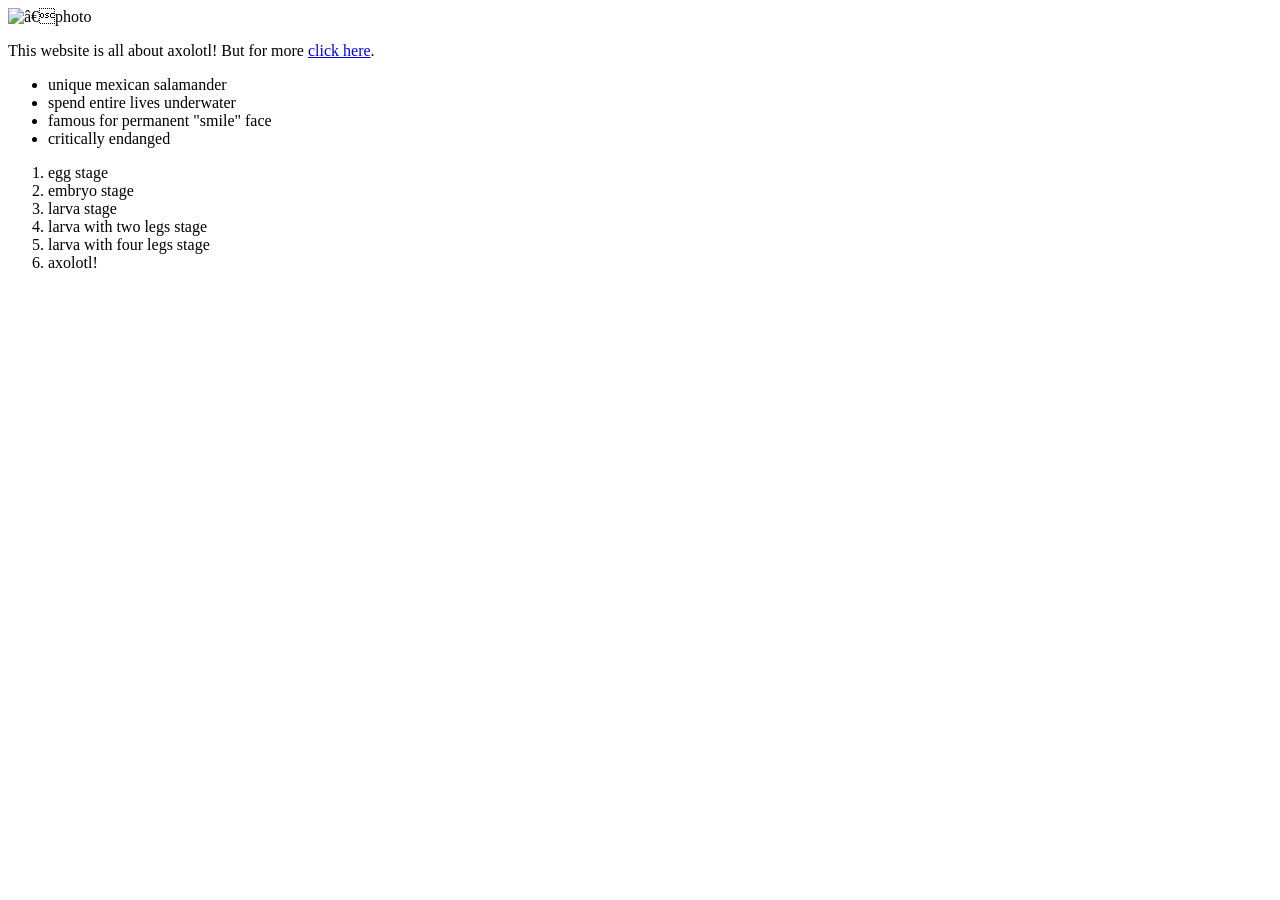
==== axolotl.html @ df7b9080 "made a navigation bar" ====
<!DOCTYPE html>

<html>
	<head>
		<title>Axolotl</title>
		<meta charset=”UTF-8”>
		
	</head>
	<body>
		<!-- This below is an image of a axolotl. -->
		<img src="https://axolotlplanet.com/cdn/shop/files/IMG-2268.jpg?v=1741839203&width=2048" alt=”photo of axolotl”>
		<!-- This is the website for axoltol -->
		<p>This website is all about axolotl! But for more <a href=”https://axolotlplanet.com/”>click here</a>.</p>
		<!-- the lists are under -->
		<ul>
			<li>unique mexican salamander</li>
			<li>spend entire lives underwater</li>
			<li>famous for permanent "smile" face</li>
            <li>critically endanged</li>
		</ul>

		<ol>
			<li>egg stage</li>
			<li>embryo stage</li>
			<li>larva stage</li>
			<li>larva with two legs stage</li>
            <li>larva with four legs stage</li>
            <li>axolotl!</li>
		</ol>
	</body>
</html>
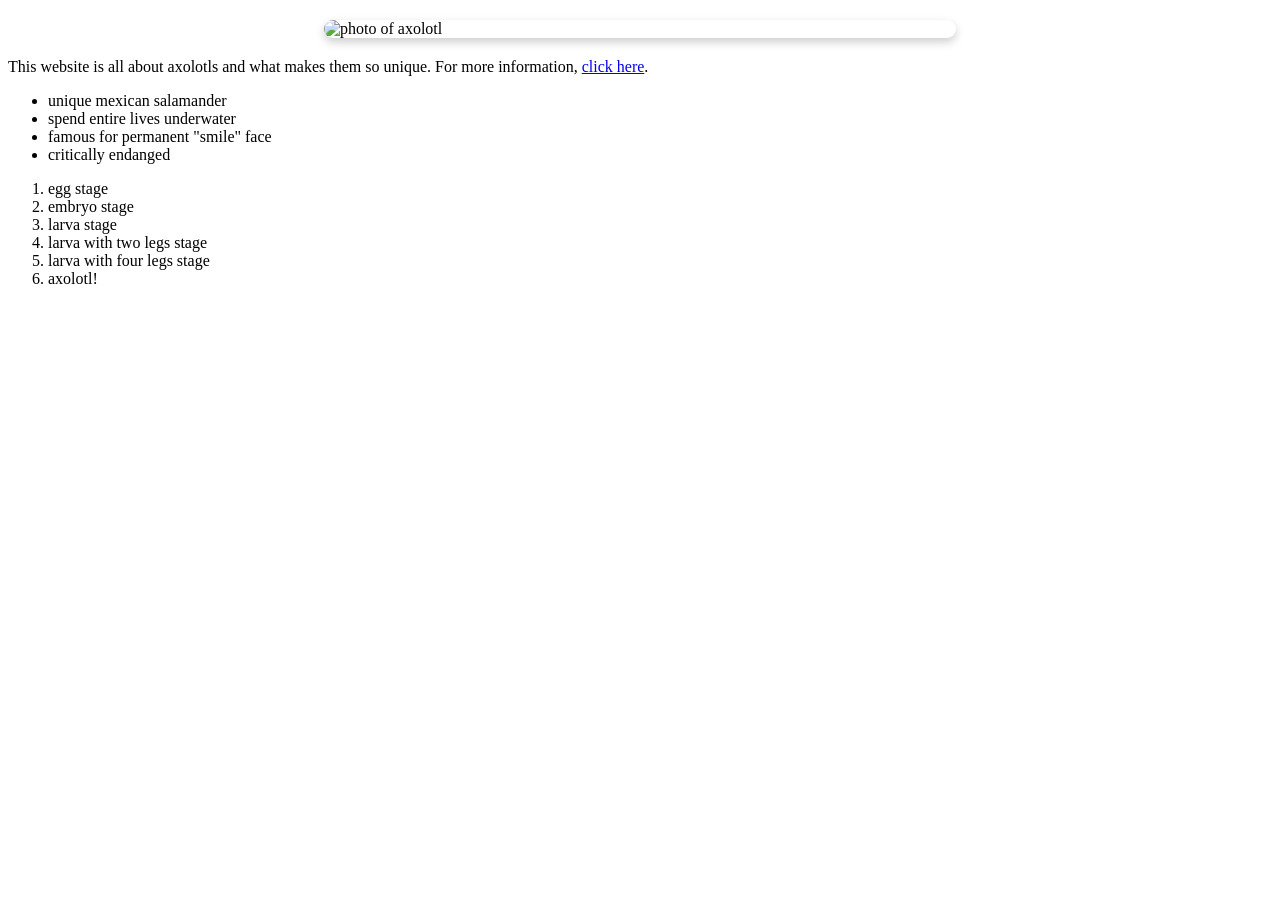
==== commit 0e49e716: "commit" ====
--- a/axolotl.html
+++ b/axolotl.html
@@ -3,14 +3,14 @@
 <html>
 	<head>
 		<title>Axolotl</title>
-		<meta charset=”UTF-8”>
-		
+		<meta charset="UTF-8">
+		<link rel="stylesheet" href="style.css">
 	</head>
 	<body>
 		<!-- This below is an image of a axolotl. -->
-		<img src="https://axolotlplanet.com/cdn/shop/files/IMG-2268.jpg?v=1741839203&width=2048" alt=”photo of axolotl”>
+		<img src="https://axolotlplanet.com/cdn/shop/files/IMG-2268.jpg?v=1741839203&width=2048" alt="photo of axolotl">
 		<!-- This is the website for axoltol -->
-		<p>This website is all about axolotl! But for more <a href=”https://axolotlplanet.com/”>click here</a>.</p>
+		<p>This website is all about axolotls and what makes them so unique. For more information, <a href="https://axolotlplanet.com/">click here</a>.</p>
 		<!-- the lists are under -->
 		<ul>
 			<li>unique mexican salamander</li>
--- a/style.css
+++ b/style.css
@@ -0,0 +1,7 @@
+img {
+    max-width: 50%;
+    display: block;
+    margin: 20px auto;
+    border-radius: 12px;
+    box-shadow: 0 4px 10px rgba(0, 0, 0, 0.2);
+}
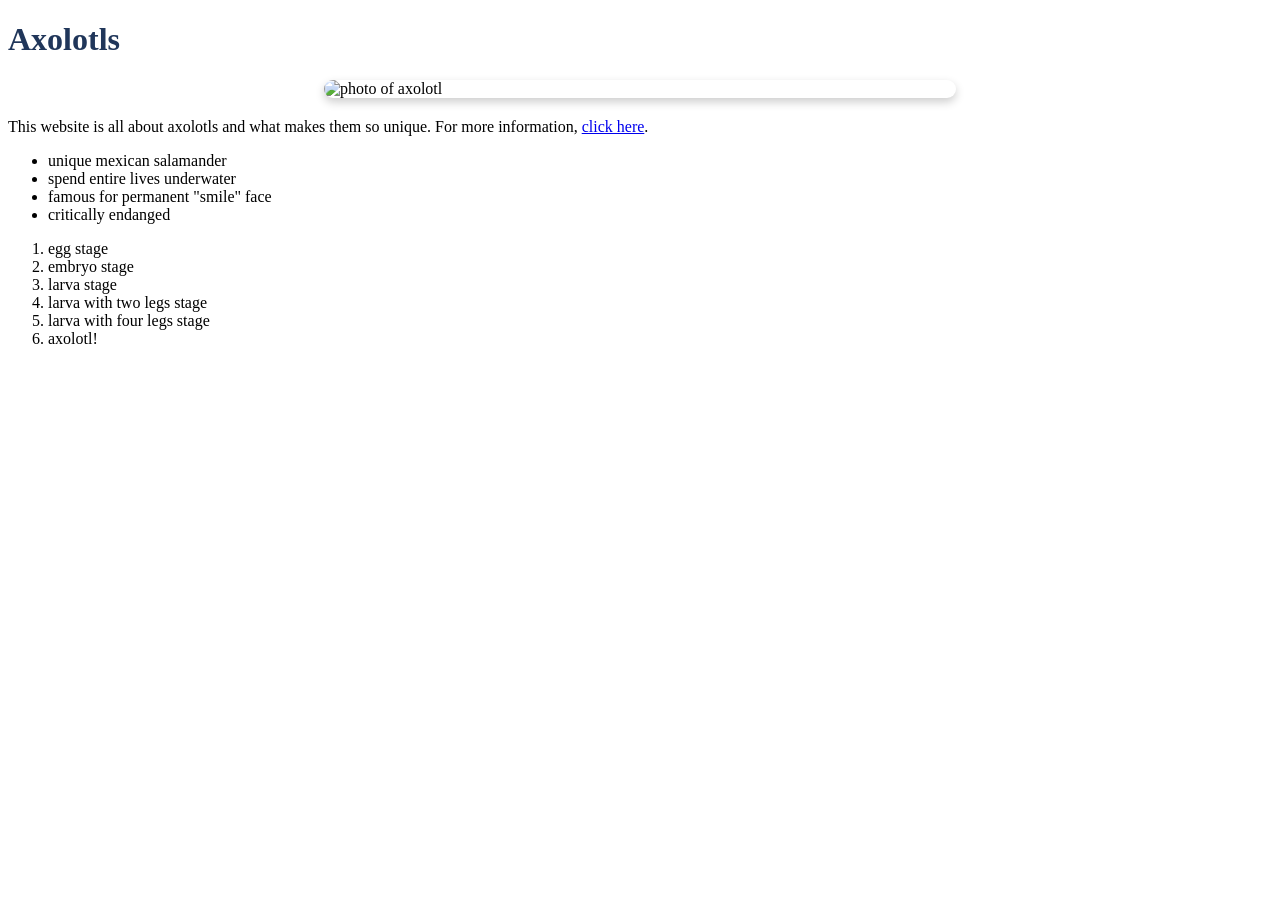
==== commit 9bafb529: "added headings and colors" ====
--- a/axolotl.html
+++ b/axolotl.html
@@ -7,6 +7,9 @@
 		<link rel="stylesheet" href="style.css">
 	</head>
 	<body>
+        <div style="color:rgb(32, 54, 90);">
+        <h1>Axolotls</h1>
+        </div>
 		<!-- This below is an image of a axolotl. -->
 		<img src="https://axolotlplanet.com/cdn/shop/files/IMG-2268.jpg?v=1741839203&width=2048" alt="photo of axolotl">
 		<!-- This is the website for axoltol -->
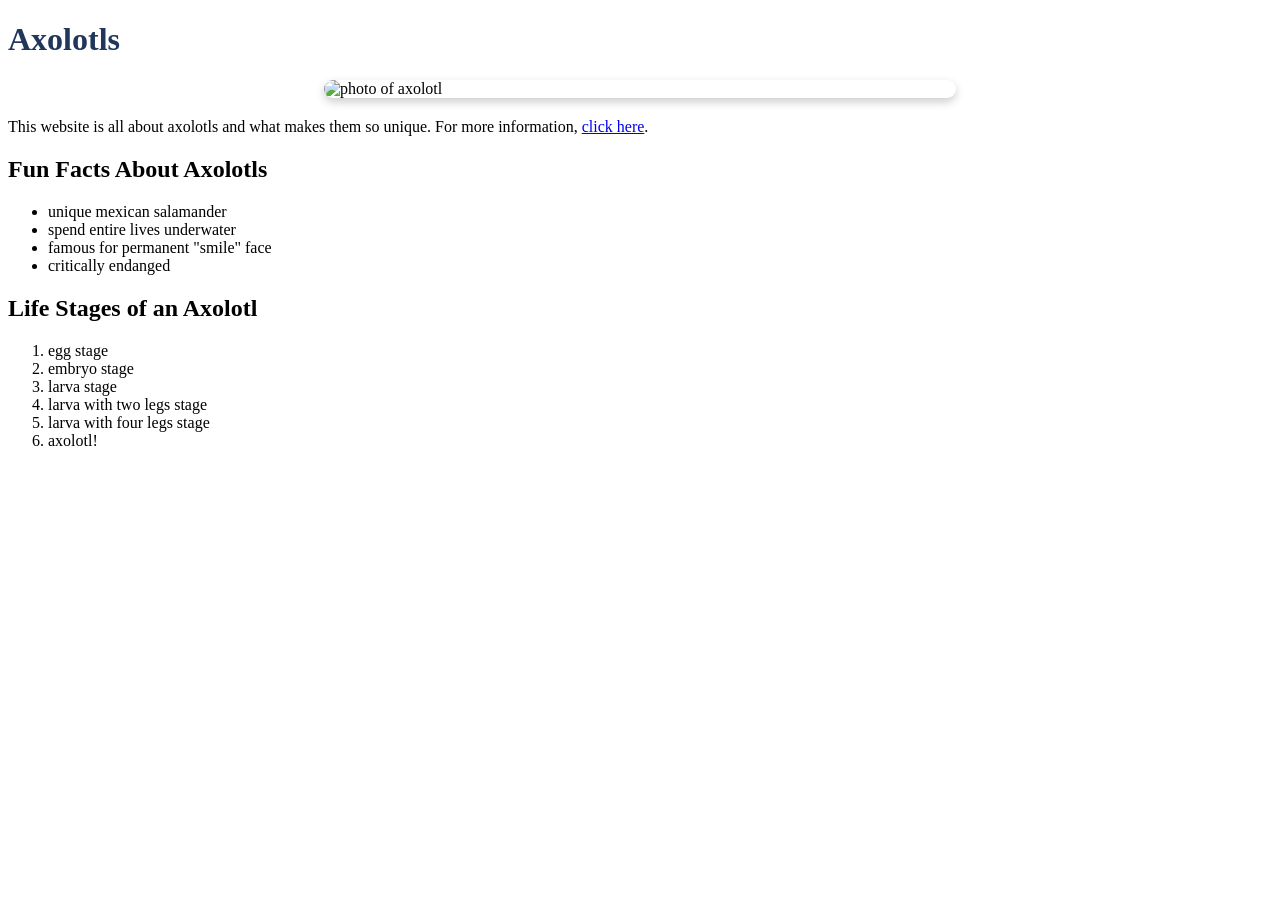
==== commit b08a0c4a: "added headings" ====
--- a/axolotl.html
+++ b/axolotl.html
@@ -15,13 +15,14 @@
 		<!-- This is the website for axoltol -->
 		<p>This website is all about axolotls and what makes them so unique. For more information, <a href="https://axolotlplanet.com/">click here</a>.</p>
 		<!-- the lists are under -->
+        <h2>Fun Facts About Axolotls</h2>
 		<ul>
 			<li>unique mexican salamander</li>
 			<li>spend entire lives underwater</li>
 			<li>famous for permanent "smile" face</li>
             <li>critically endanged</li>
 		</ul>
-
+        <h2>Life Stages of an Axolotl</h2>
 		<ol>
 			<li>egg stage</li>
 			<li>embryo stage</li>
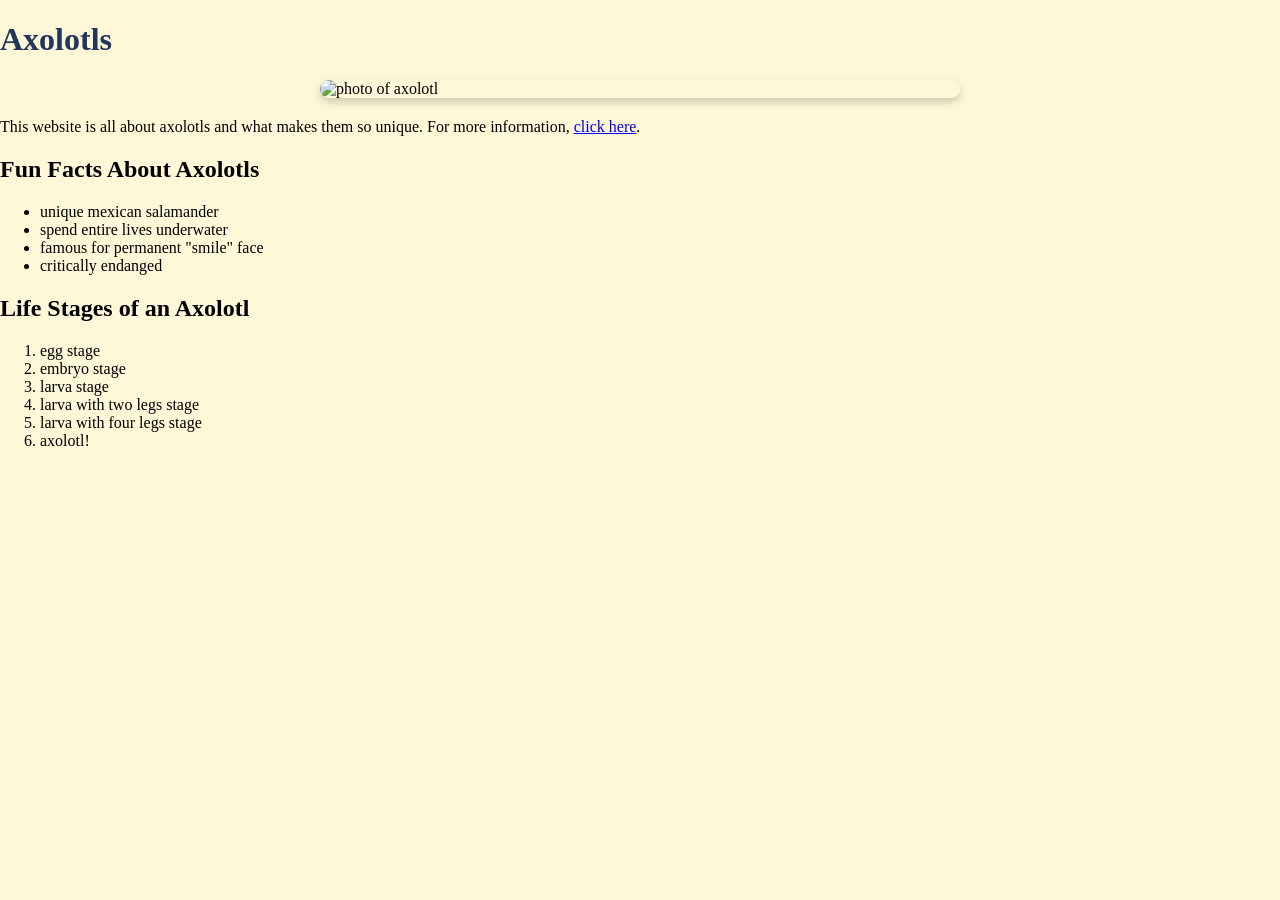
==== commit 0f1f7fb7: "added background color" ====
--- a/axolotl.html
+++ b/axolotl.html
@@ -7,6 +7,7 @@
 		<link rel="stylesheet" href="style.css">
 	</head>
 	<body>
+    <body style="background-color: #fff8d8; margin: 0;">
         <div style="color:rgb(32, 54, 90);">
         <h1>Axolotls</h1>
         </div>
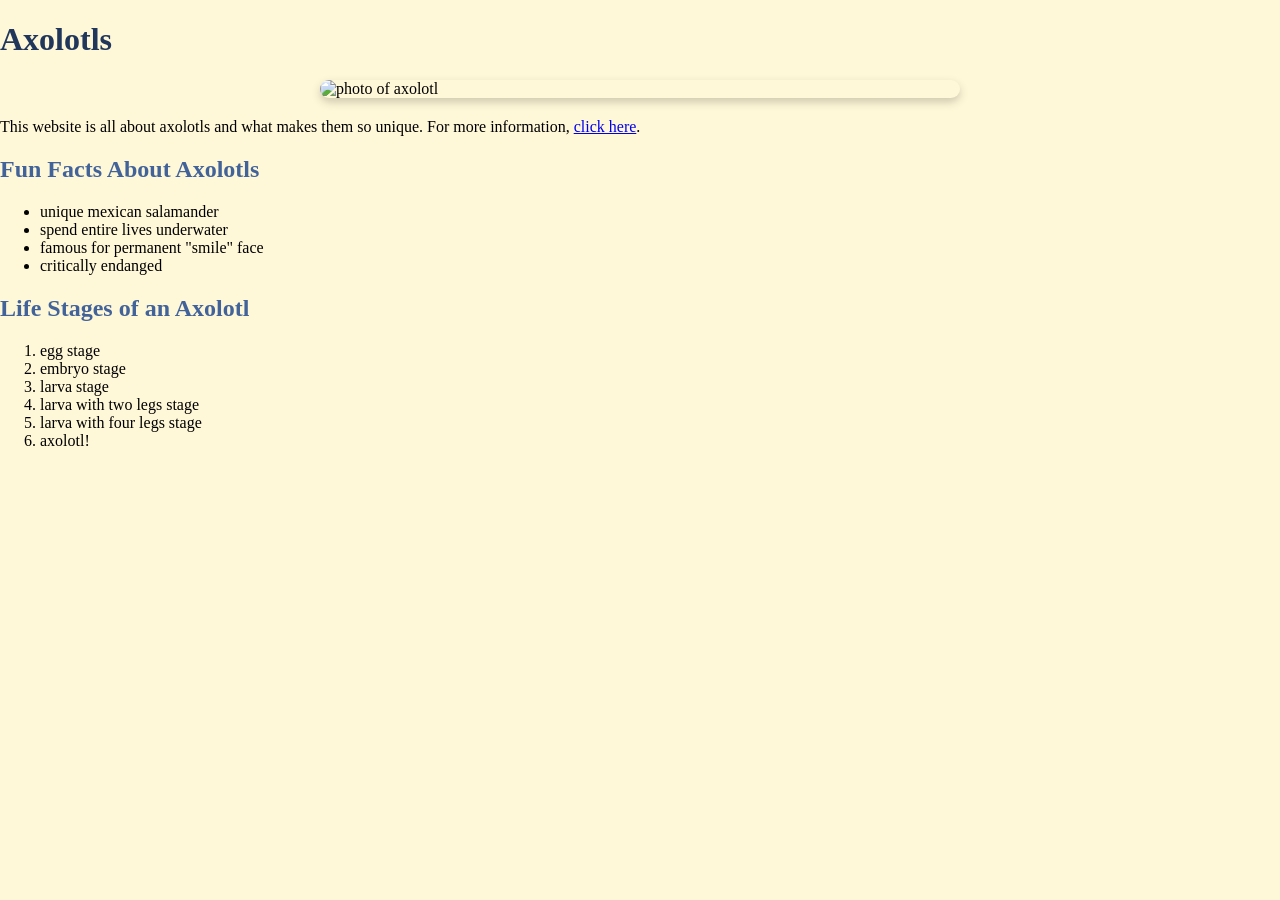
==== commit b1777e1f: "added color on the heading" ====
--- a/axolotl.html
+++ b/axolotl.html
@@ -16,14 +16,18 @@
 		<!-- This is the website for axoltol -->
 		<p>This website is all about axolotls and what makes them so unique. For more information, <a href="https://axolotlplanet.com/">click here</a>.</p>
 		<!-- the lists are under -->
+        <div style="color:rgb(66, 99, 154);">
         <h2>Fun Facts About Axolotls</h2>
+        </div>
 		<ul>
 			<li>unique mexican salamander</li>
 			<li>spend entire lives underwater</li>
 			<li>famous for permanent "smile" face</li>
             <li>critically endanged</li>
 		</ul>
+        <div style="color:rgb(66, 99, 154);">
         <h2>Life Stages of an Axolotl</h2>
+        </div>
 		<ol>
 			<li>egg stage</li>
 			<li>embryo stage</li>
--- a/style.css
+++ b/style.css
@@ -4,4 +4,5 @@
     margin: 20px auto;
     border-radius: 12px;
     box-shadow: 0 4px 10px rgba(0, 0, 0, 0.2);
-}+}
+
